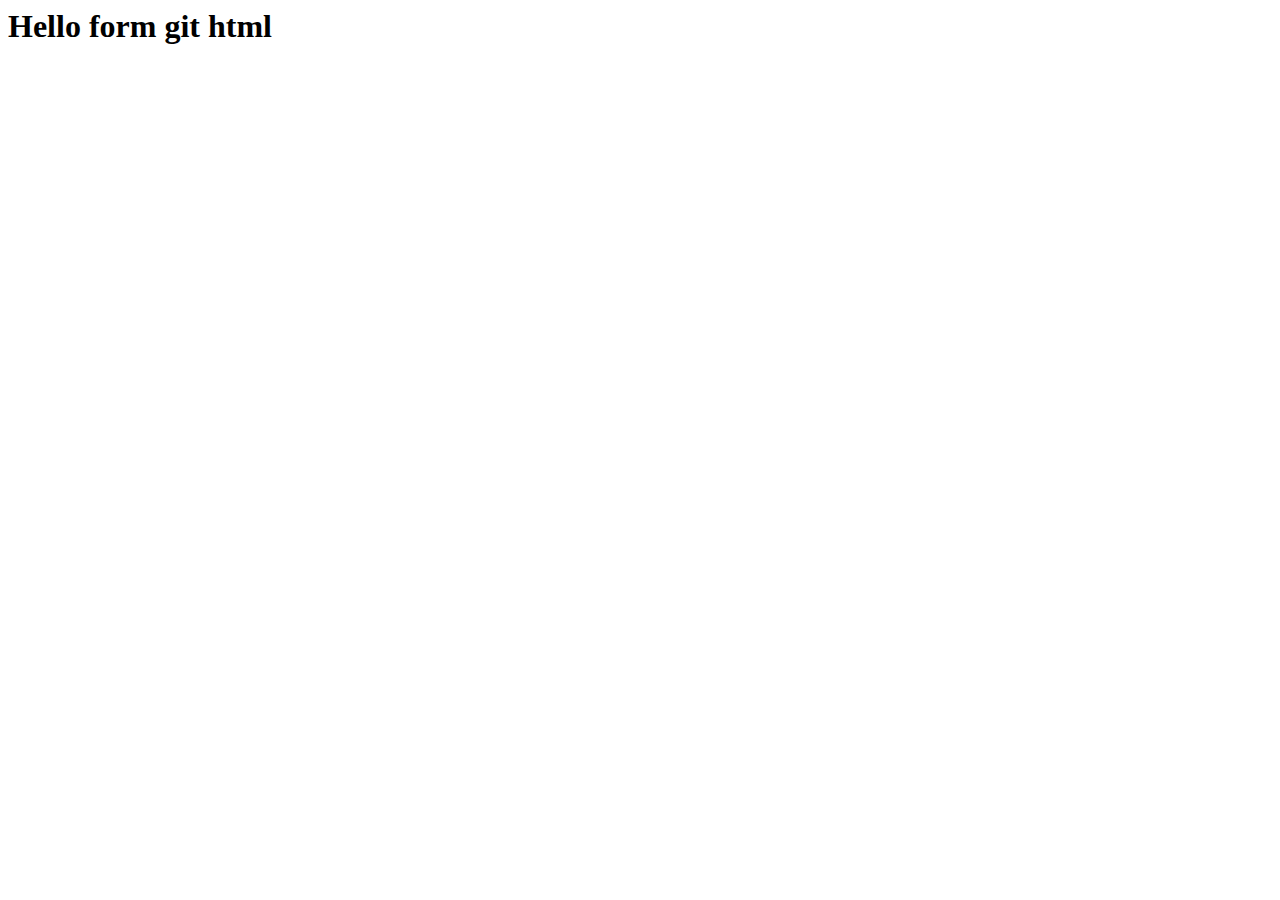
==== index.html @ dea94e50 "test the htm file form vs code" ====
<html lang="en">
<head>
    <meta charset="UTF-8">
    <meta http-equiv="X-UA-Compatible" content="IE=edge">
    <meta name="viewport" content="width=device-width, initial-scale=1.0">
    <title>Document</title>
</head>
<body>
    
    <h1>Hello form git html </h1>
</body>
</html>
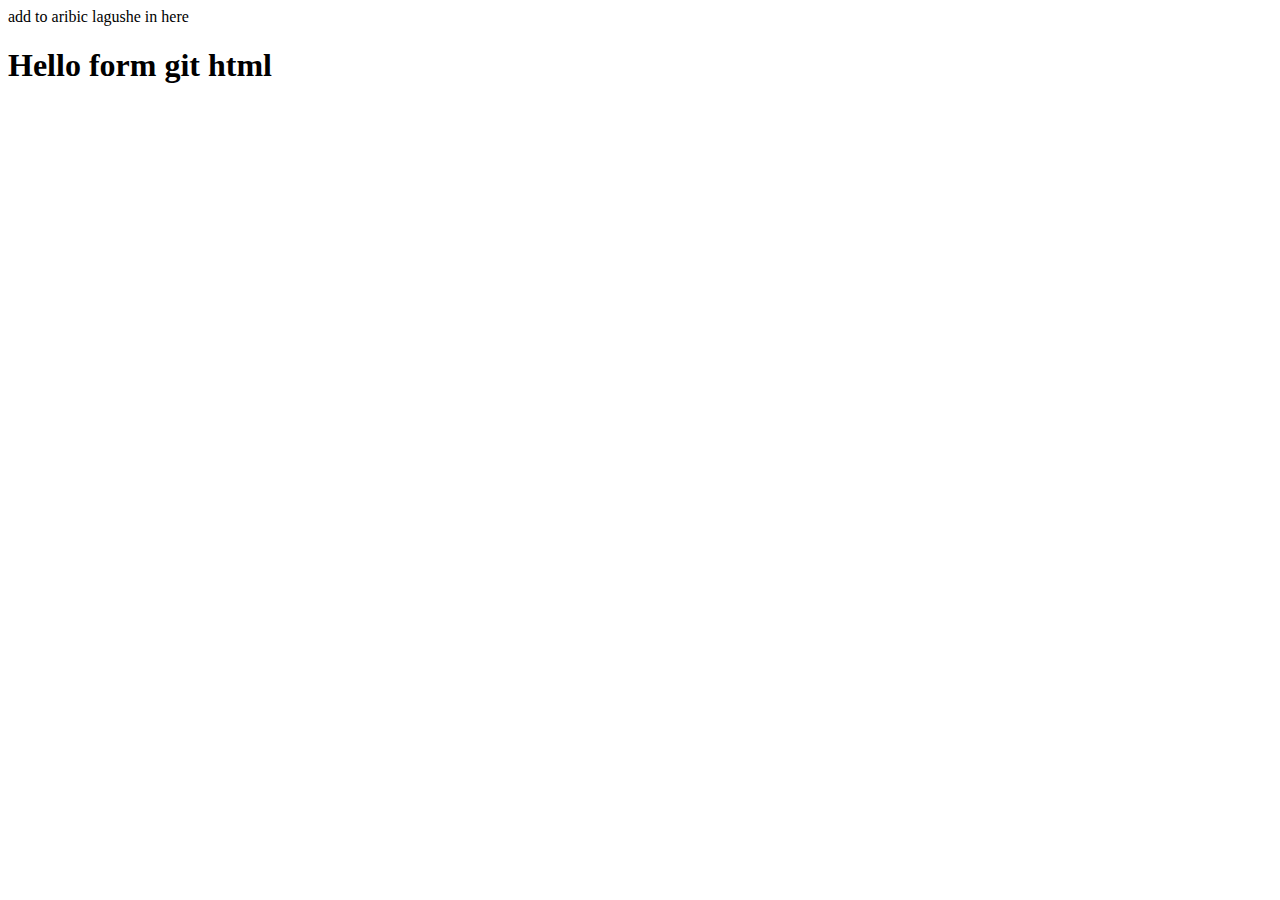
==== commit d88ea9b5: "add aracib" ====
--- a/index.html
+++ b/index.html
@@ -6,7 +6,7 @@
     <title>Document</title>
 </head>
 <body>
-    
+    <p>add to aribic lagushe in here </p>
     <h1>Hello form git html </h1>
 </body>
-</html>+</html>
